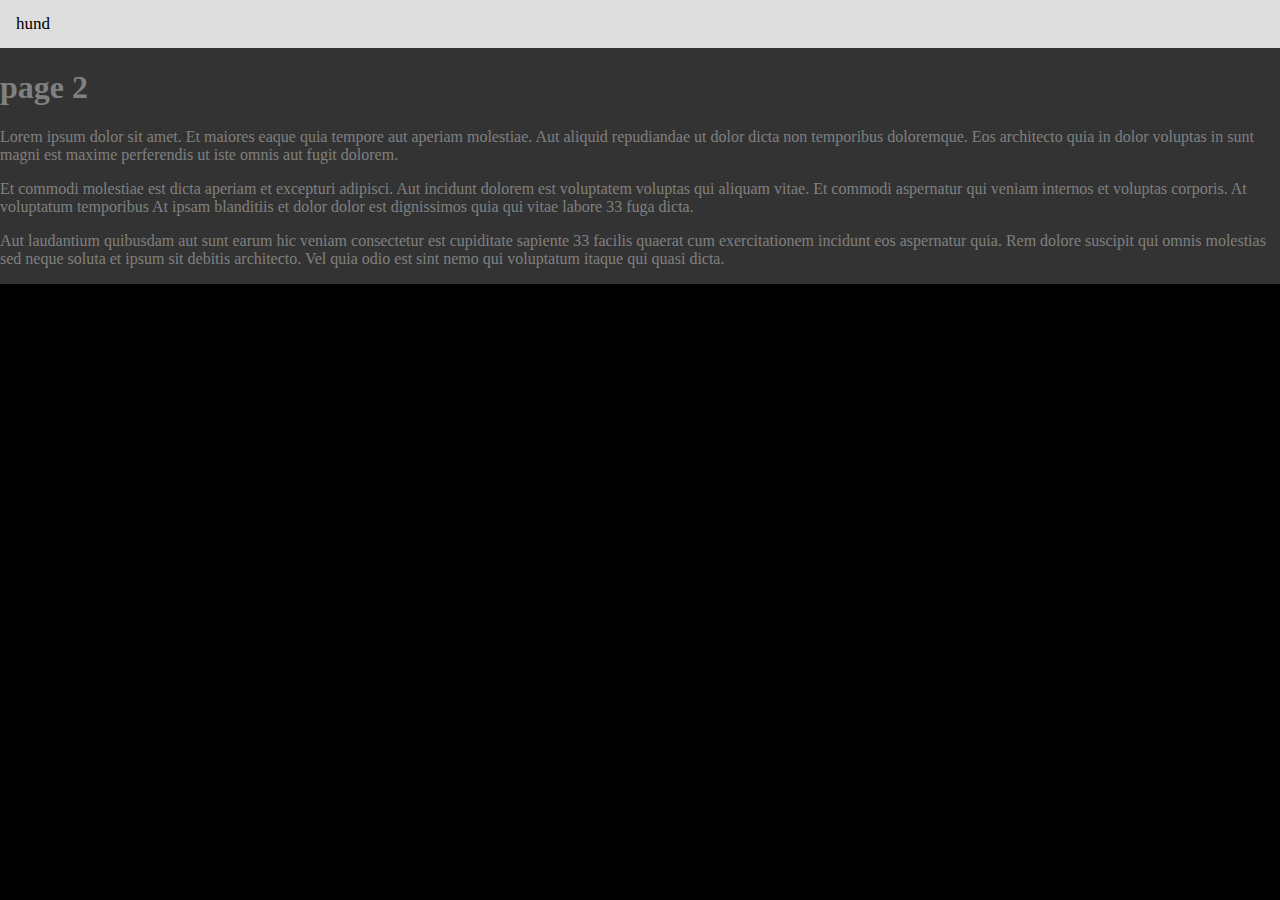
==== info.html @ fe8c8d2f "re organise site" ====
<!DOCTYPE html>
<!--[if lt IE 7]>      <html class="no-js lt-ie9 lt-ie8 lt-ie7"> <![endif]-->
<!--[if IE 7]>         <html class="no-js lt-ie9 lt-ie8"> <![endif]-->
<!--[if IE 8]>         <html class="no-js lt-ie9"> <![endif]-->
<!--[if gt IE 8]>      <html class="no-js"> <!--<![endif]-->
<html>
    <head>
        <meta charset="utf-8">
        <meta http-equiv="X-UA-Compatible" content="IE=edge">
        <title></title>
        <meta name="description" content="">
        <meta name="viewport" content="width=device-width, initial-scale=1">
        <link rel="stylesheet" href="css/site.css">
    </head>
    <body>
        <nav class="topnav">
            <a href="index.html" class="active">hund</a>
            
              <h1>page 2</h1>
              <p><p>Lorem ipsum dolor sit amet. Et maiores eaque  quia tempore aut aperiam molestiae. Aut aliquid repudiandae ut dolor dicta non temporibus doloremque. Eos architecto quia in dolor voluptas in sunt magni est maxime perferendis ut iste omnis aut fugit dolorem. </p><p>Et commodi molestiae est dicta aperiam et excepturi adipisci. Aut incidunt dolorem est voluptatem voluptas qui aliquam vitae. Et commodi aspernatur qui veniam internos et voluptas corporis. At voluptatum temporibus At ipsam blanditiis et dolor dolor est dignissimos quia qui vitae labore 33 fuga dicta. </p><p>Aut laudantium quibusdam aut sunt earum hic veniam consectetur est cupiditate sapiente 33 facilis quaerat cum exercitationem incidunt eos aspernatur quia. Rem dolore suscipit qui omnis molestias sed neque soluta et  ipsum sit debitis architecto. Vel quia odio est sint nemo qui voluptatum itaque qui quasi dicta. </p>
            </p>
          </nav>
          
   
        
        <script src="" async defer></script>
    </body>
</html>
---- css/site.css ----
#hide{
    visibility: hidden;
    display: none;
}

body {
  margin: 0;
  overflow: hidden;
  background-color: black;
  color:grey;

}


.bighome{


position: absolute;
bottom: calc(50% - 300px);
left: calc(50% - 50px);

z-index: 9999;
text-decoration: none;
text-align: center;

display: flex;
align-items: center;
justify-content: center;
border: 2px solid white;
background-color: transparent;
width: 2em;
height: 2em;
border-radius: 100%;
font-size: 2em;
background-color: rgba(0, 0, 0, 0.4);
color: white;
outline: none;
}


.centered {
    height: 20%;
    justify-content: center;
    position: fixed;
    bottom: 0%;
    display: flex;
    flex-direction: row;
    width: 100%;
    margin: 0px auto;
    left: 0;
    right: 0;
}

button {
    display: flex;
    align-items: center;
    justify-content: center;
    border: 2px solid white;
    background-color: transparent;
    width: 4em;
    height: 4em;
    border-radius: 10%;
    font-size: 2em;
    background-color: rgba(0, 0, 0, 0.4);
    color: white;
    outline: none;
}


/* Style the navigation menu */
.topnav {
  overflow: hidden;
  background-color: #333;


  width: 100%;
  height: auto;
  position: relative;
  top:0px;
  left: 0px;
  z-index: 9999;
}

/* Hide the links inside the navigation menu (except for logo/home) */
.topnav #myLinks {
  display: none;
}

/* Style navigation menu links */
.topnav a {
  color: white;
  padding: 14px 16px;
  text-decoration: none;
  font-size: 17px;
  display: block;
}

/* Style the hamburger menu */
.topnav a.icon {
  background: black;
  display: block;
  position: absolute;
  right: 0;
  top: 0;
}

/* Add a grey background color on mouse-over */
.topnav a:hover {
  background-color: #ddd;
  color: black;
}

/* Style the active link (or home/logo) */
.active {
  background-color: #04AA6D;
  color: white;
}
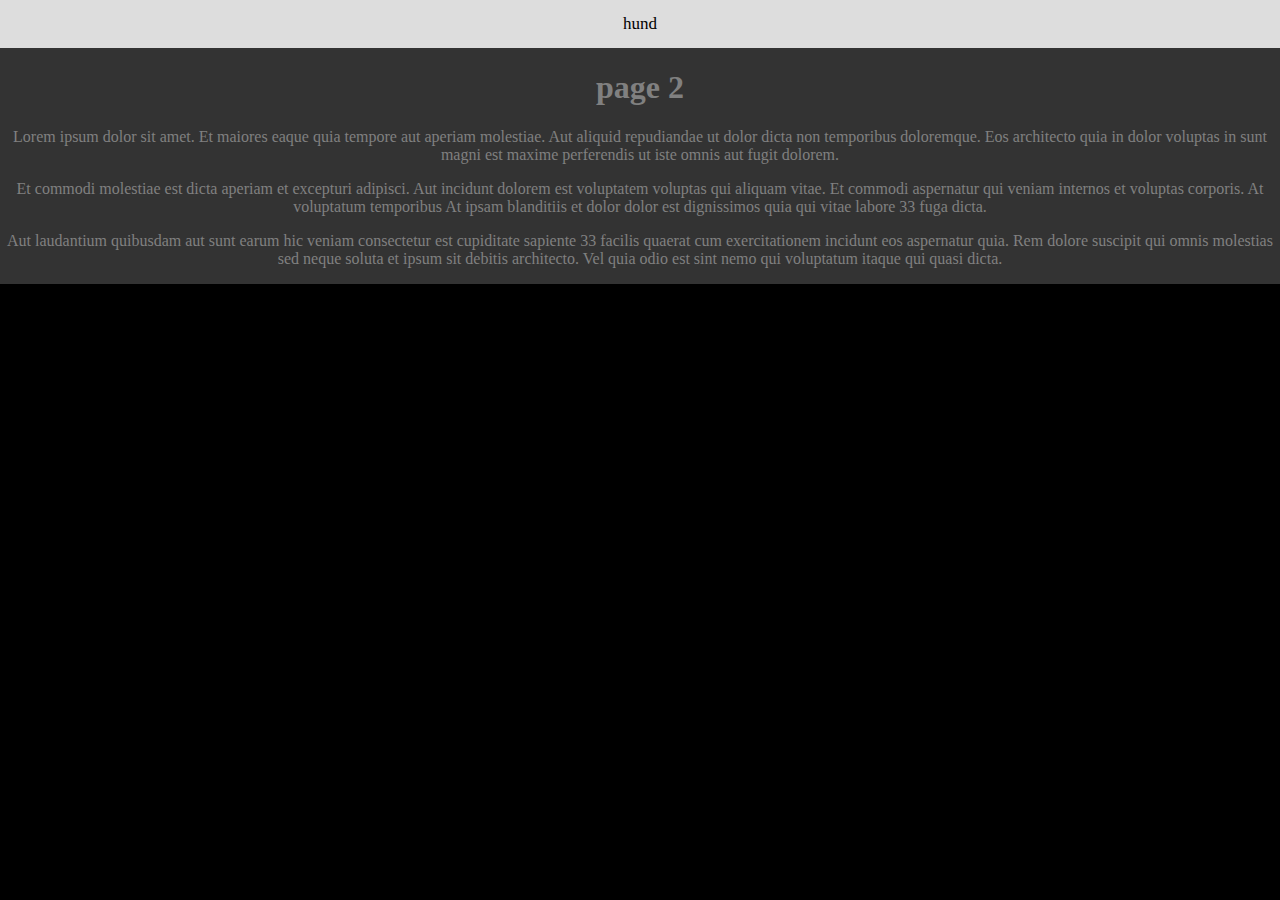
==== commit 0e80cb4b: "manifest scope" ====
--- a/info.html
+++ b/info.html
@@ -11,6 +11,8 @@
         <meta name="description" content="">
         <meta name="viewport" content="width=device-width, initial-scale=1">
         <link rel="stylesheet" href="css/site.css">
+        
+ 
     </head>
     <body>
         <nav class="topnav">
--- a/css/site.css
+++ b/css/site.css
@@ -11,7 +11,7 @@
   overflow: hidden;
   background-color: black;
   color:grey;
-
+text-align: center;
 }
 
 
